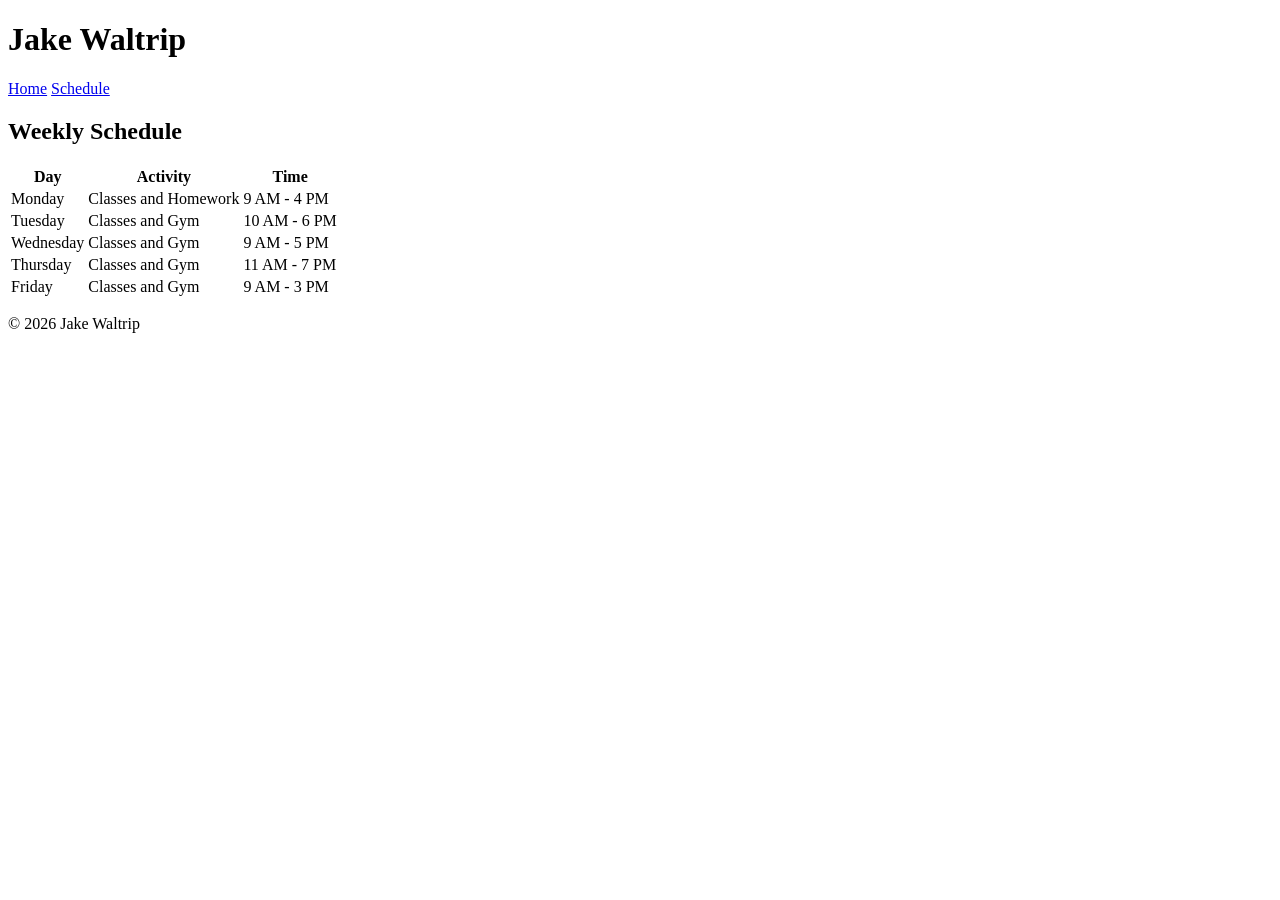
==== Schedule.html @ 630971fe "Add initial schedule HTML file" ====
<!DOCTYPE html>
<html lang="en">

<head>
<meta charset="UTF-8">
<title>Jake Waltrip Schedule</title>
<link rel="stylesheet" href="style/stylesheet.css">
</head>

<body>

<header>
<h1>Jake Waltrip</h1>

<nav>
<a href="index.html">Home</a>
<a href="schedule.html">Schedule</a>
</nav>
</header>

<main>

<div class="card">

<h2>Weekly Schedule</h2>

<table>

<tr>
<th>Day</th>
<th>Activity</th>
<th>Time</th>
</tr>

<tr>
<td>Monday</td>
<td>Classes and Homework</td>
<td>9 AM - 4 PM</td>
</tr>

<tr>
<td>Tuesday</td>
<td>Classes and Gym</td>
<td>10 AM - 6 PM</td>
</tr>

<tr>
<td>Wednesday</td>
<td>Classes and Gym</td>
<td>9 AM - 5 PM</td>
</tr>

<tr>
<td>Thursday</td>
<td>Classes and Gym</td>
<td>11 AM - 7 PM</td>
</tr>

<tr>
<td>Friday</td>
<td>Classes and Gym</td>
<td>9 AM - 3 PM</td>
</tr>

</table>

</div>

</main>

<footer>
<p>© 2026 Jake Waltrip</p>
</footer>

</body>
</html>
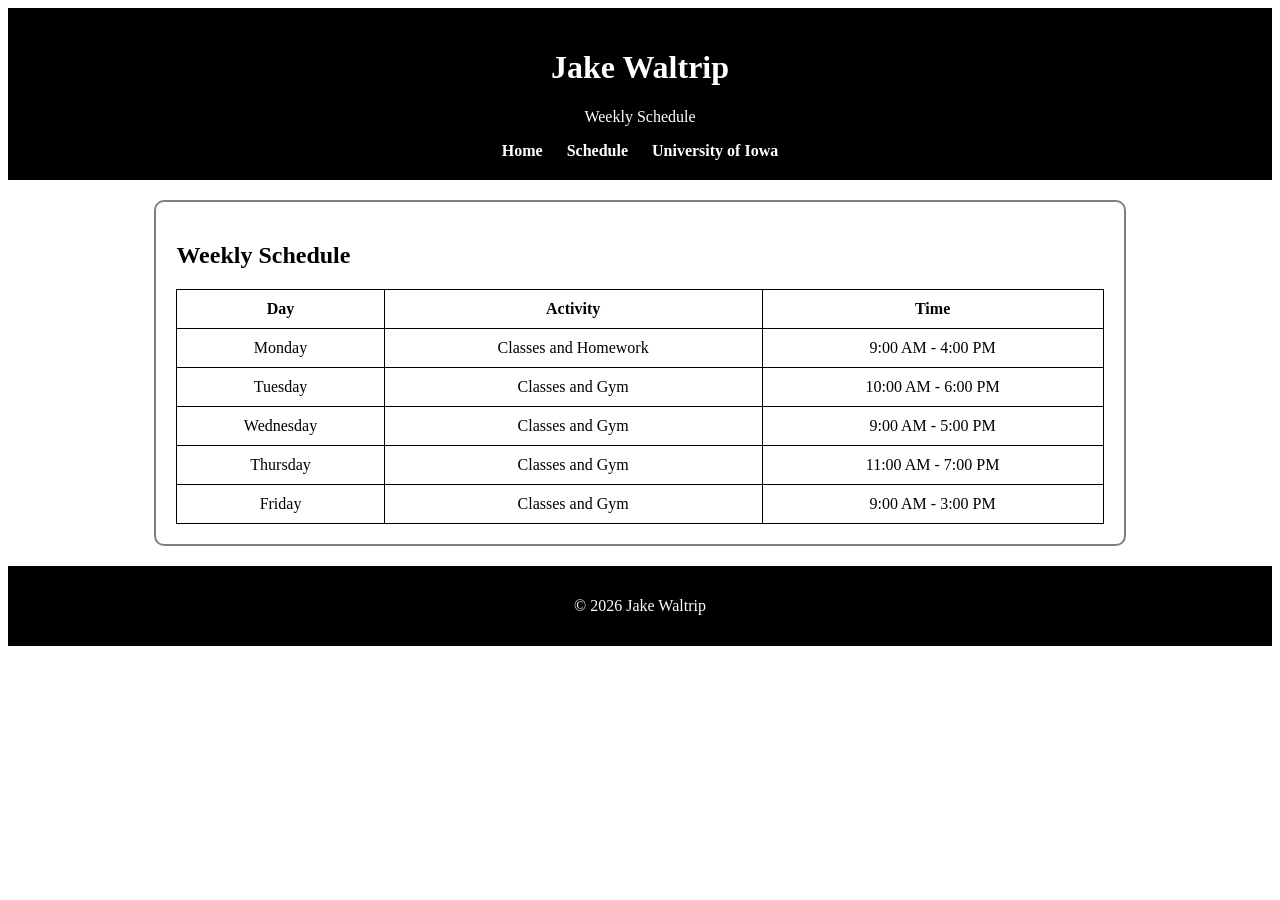
==== commit 344edcfb: "Refactor Schedule.html for improved structure" ====
--- a/Schedule.html
+++ b/Schedule.html
@@ -1,76 +1,64 @@
 <!DOCTYPE html>
 <html lang="en">
-
 <head>
-<meta charset="UTF-8">
-<title>Jake Waltrip Schedule</title>
-<link rel="stylesheet" href="style/stylesheet.css">
+  <meta charset="UTF-8">
+  <meta name="viewport" content="width=device-width, initial-scale=1.0">
+  <title>Jake Waltrip Schedule</title>
+  <link rel="stylesheet" href="style/stylesheet.css">
 </head>
-
 <body>
 
-<header>
-<h1>Jake Waltrip</h1>
+  <header>
+    <h1>Jake Waltrip</h1>
+    <p class="subtitle">Weekly Schedule</p>
+    <nav>
+      <a href="index.html">Home</a>
+      <a href="schedule.html">Schedule</a>
+      <a href="https://uiowa.edu" target="_blank">University of Iowa</a>
+    </nav>
+  </header>
 
-<nav>
-<a href="index.html">Home</a>
-<a href="schedule.html">Schedule</a>
-</nav>
-</header>
+  <main>
+    <section class="card">
+      <h2>Weekly Schedule</h2>
+      <table>
+        <tr>
+          <th>Day</th>
+          <th>Activity</th>
+          <th>Time</th>
+        </tr>
+        <tr>
+          <td>Monday</td>
+          <td>Classes and Homework</td>
+          <td>9:00 AM - 4:00 PM</td>
+        </tr>
+        <tr>
+          <td>Tuesday</td>
+          <td>Classes and Gym</td>
+          <td>10:00 AM - 6:00 PM</td>
+        </tr>
+        <tr>
+          <td>Wednesday</td>
+          <td>Classes and Gym</td>
+          <td>9:00 AM - 5:00 PM</td>
+        </tr>
+        <tr>
+          <td>Thursday</td>
+          <td>Classes and Gym</td>
+          <td>11:00 AM - 7:00 PM</td>
+        </tr>
+        <tr>
+          <td>Friday</td>
+          <td>Classes and Gym</td>
+          <td>9:00 AM - 3:00 PM</td>
+        </tr>
+      </table>
+    </section>
+  </main>
 
-<main>
-
-<div class="card">
-
-<h2>Weekly Schedule</h2>
-
-<table>
-
-<tr>
-<th>Day</th>
-<th>Activity</th>
-<th>Time</th>
-</tr>
-
-<tr>
-<td>Monday</td>
-<td>Classes and Homework</td>
-<td>9 AM - 4 PM</td>
-</tr>
-
-<tr>
-<td>Tuesday</td>
-<td>Classes and Gym</td>
-<td>10 AM - 6 PM</td>
-</tr>
-
-<tr>
-<td>Wednesday</td>
-<td>Classes and Gym</td>
-<td>9 AM - 5 PM</td>
-</tr>
-
-<tr>
-<td>Thursday</td>
-<td>Classes and Gym</td>
-<td>11 AM - 7 PM</td>
-</tr>
-
-<tr>
-<td>Friday</td>
-<td>Classes and Gym</td>
-<td>9 AM - 3 PM</td>
-</tr>
-
-</table>
-
-</div>
-
-</main>
-
-<footer>
-<p>© 2026 Jake Waltrip</p>
-</footer>
+  <footer>
+    <p>&copy; 2026 Jake Waltrip</p>
+  </footer>
 
 </body>
 </html>
--- a/style/stylesheet.css
+++ b/style/stylesheet.css
@@ -0,0 +1,60 @@
+style/stylesheet.css
+body{
+font-family: Arial, sans-serif;
+background-color:#e6e6e6;
+margin:0;
+padding:0;
+}
+
+header{
+background-color:black;
+color:white;
+text-align:center;
+padding:20px;
+}
+
+nav a{
+color:white;
+margin:10px;
+text-decoration:none;
+font-weight:bold;
+}
+
+main{
+width:80%;
+margin:auto;
+}
+
+.card{
+background:white;
+border:2px solid gray;
+margin:20px;
+padding:20px;
+border-radius:10px;
+}
+
+.profile-photo{
+width:300px;
+margin:10px;
+border:3px solid black;
+padding:5px;
+}
+
+table{
+width:100%;
+border-collapse:collapse;
+}
+
+th,td{
+border:1px solid black;
+padding:10px;
+text-align:center;
+}
+
+footer{
+text-align:center;
+background:black;
+color:white;
+padding:15px;
+margin-top:20px;
+}
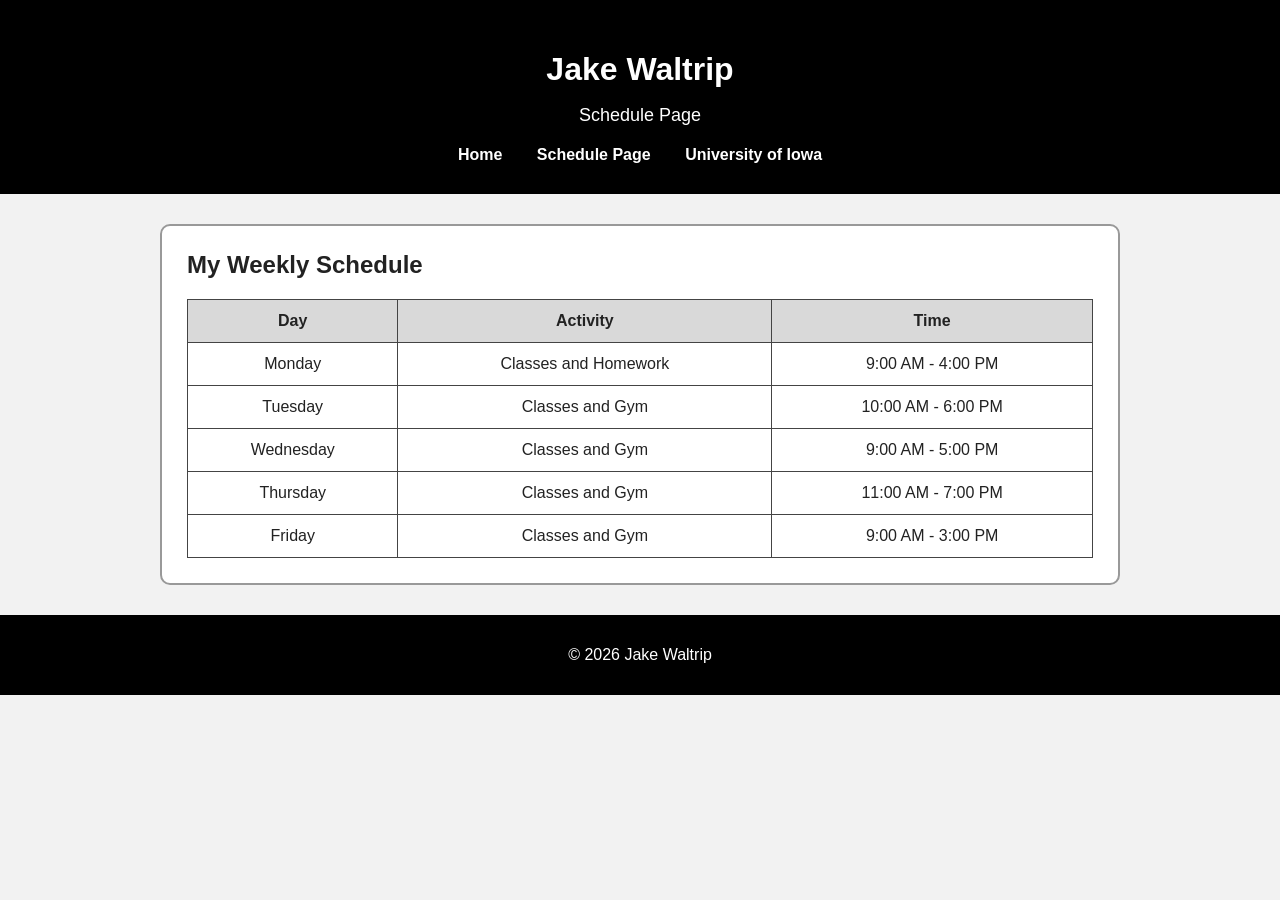
==== commit 13995f64: "Update schedule page titles and subtitles" ====
--- a/Schedule.html
+++ b/Schedule.html
@@ -3,24 +3,24 @@
 <head>
   <meta charset="UTF-8">
   <meta name="viewport" content="width=device-width, initial-scale=1.0">
-  <title>Jake Waltrip Schedule</title>
+  <title>Jake Waltrip | Schedule</title>
   <link rel="stylesheet" href="style/stylesheet.css">
 </head>
 <body>
 
   <header>
     <h1>Jake Waltrip</h1>
-    <p class="subtitle">Weekly Schedule</p>
+    <p class="subtitle">Schedule Page</p>
     <nav>
       <a href="index.html">Home</a>
-      <a href="schedule.html">Schedule</a>
+      <a href="schedule.html">Schedule Page</a>
       <a href="https://uiowa.edu" target="_blank">University of Iowa</a>
     </nav>
   </header>
 
   <main>
     <section class="card">
-      <h2>Weekly Schedule</h2>
+      <h2>My Weekly Schedule</h2>
       <table>
         <tr>
           <th>Day</th>
--- a/style/stylesheet.css
+++ b/style/stylesheet.css
@@ -1,60 +1,83 @@
-style/stylesheet.css
-body{
-font-family: Arial, sans-serif;
-background-color:#e6e6e6;
-margin:0;
-padding:0;
+body {
+  font-family: Arial, sans-serif;
+  background-color: #f2f2f2;
+  margin: 0;
+  color: #222;
 }
 
-header{
-background-color:black;
-color:white;
-text-align:center;
-padding:20px;
+header {
+  background-color: #000;
+  color: white;
+  text-align: center;
+  padding: 30px 20px;
 }
 
-nav a{
-color:white;
-margin:10px;
-text-decoration:none;
-font-weight:bold;
+.subtitle {
+  margin-top: -5px;
+  margin-bottom: 20px;
+  font-size: 18px;
 }
 
-main{
-width:80%;
-margin:auto;
+nav a {
+  color: white;
+  text-decoration: none;
+  margin: 0 15px;
+  font-weight: bold;
 }
 
-.card{
-background:white;
-border:2px solid gray;
-margin:20px;
-padding:20px;
-border-radius:10px;
+main {
+  width: 75%;
+  margin: 30px auto;
 }
 
-.profile-photo{
-width:300px;
-margin:10px;
-border:3px solid black;
-padding:5px;
+.card {
+  background-color: white;
+  border: 2px solid #999;
+  border-radius: 10px;
+  margin-bottom: 25px;
+  padding: 25px;
 }
 
-table{
-width:100%;
-border-collapse:collapse;
+h2 {
+  margin-top: 0;
 }
 
-th,td{
-border:1px solid black;
-padding:10px;
-text-align:center;
+.photo-row {
+  display: flex;
+  gap: 20px;
+  flex-wrap: wrap;
+  justify-content: center;
 }
 
-footer{
-text-align:center;
-background:black;
-color:white;
-padding:15px;
-margin-top:20px;
+.profile-photo {
+  width: 320px;
+  height: auto;
+  border: 3px solid #222;
+  border-radius: 8px;
+  padding: 5px;
+  background-color: white;
 }
+
+table {
+  width: 100%;
+  border-collapse: collapse;
+  margin-top: 10px;
+}
+
+th, td {
+  border: 1px solid #444;
+  padding: 12px;
+  text-align: center;
+}
+
+th {
+  background-color: #d9d9d9;
+}
+
+footer {
+  background-color: #000;
+  color: white;
+  text-align: center;
+  padding: 15px;
+  margin-top: 30px;
+}
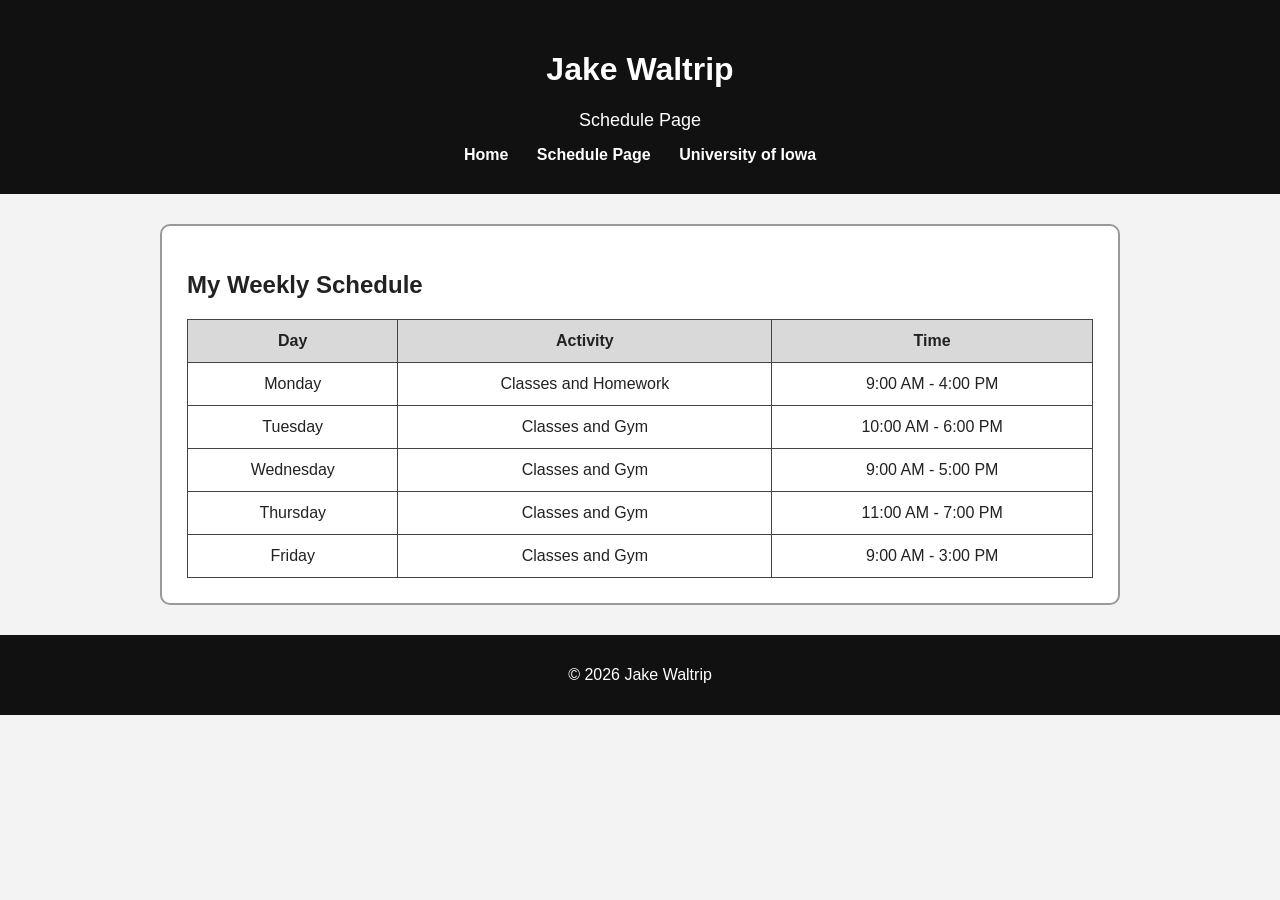
==== commit 556cc043: "Fix link to Schedule.html in navigation" ====
--- a/Schedule.html
+++ b/Schedule.html
@@ -13,7 +13,7 @@
     <p class="subtitle">Schedule Page</p>
     <nav>
       <a href="index.html">Home</a>
-      <a href="schedule.html">Schedule Page</a>
+      <a href="Schedule.html">Schedule Page</a>
       <a href="https://uiowa.edu" target="_blank">University of Iowa</a>
     </nav>
   </header>
--- a/style/stylesheet.css
+++ b/style/stylesheet.css
@@ -1,27 +1,28 @@
 body {
   font-family: Arial, sans-serif;
-  background-color: #f2f2f2;
+  background-color: #f3f3f3;
   margin: 0;
+  padding: 0;
   color: #222;
 }
 
 header {
-  background-color: #000;
+  background-color: #111;
   color: white;
   text-align: center;
   padding: 30px 20px;
 }
 
 .subtitle {
-  margin-top: -5px;
-  margin-bottom: 20px;
+  margin-top: 5px;
+  margin-bottom: 15px;
   font-size: 18px;
 }
 
 nav a {
   color: white;
   text-decoration: none;
-  margin: 0 15px;
+  margin: 0 12px;
   font-weight: bold;
 }
 
@@ -38,15 +39,11 @@
   padding: 25px;
 }
 
-h2 {
-  margin-top: 0;
-}
-
 .photo-row {
   display: flex;
+  justify-content: center;
   gap: 20px;
   flex-wrap: wrap;
-  justify-content: center;
 }
 
 .profile-photo {
@@ -75,7 +72,7 @@
 }
 
 footer {
-  background-color: #000;
+  background-color: #111;
   color: white;
   text-align: center;
   padding: 15px;
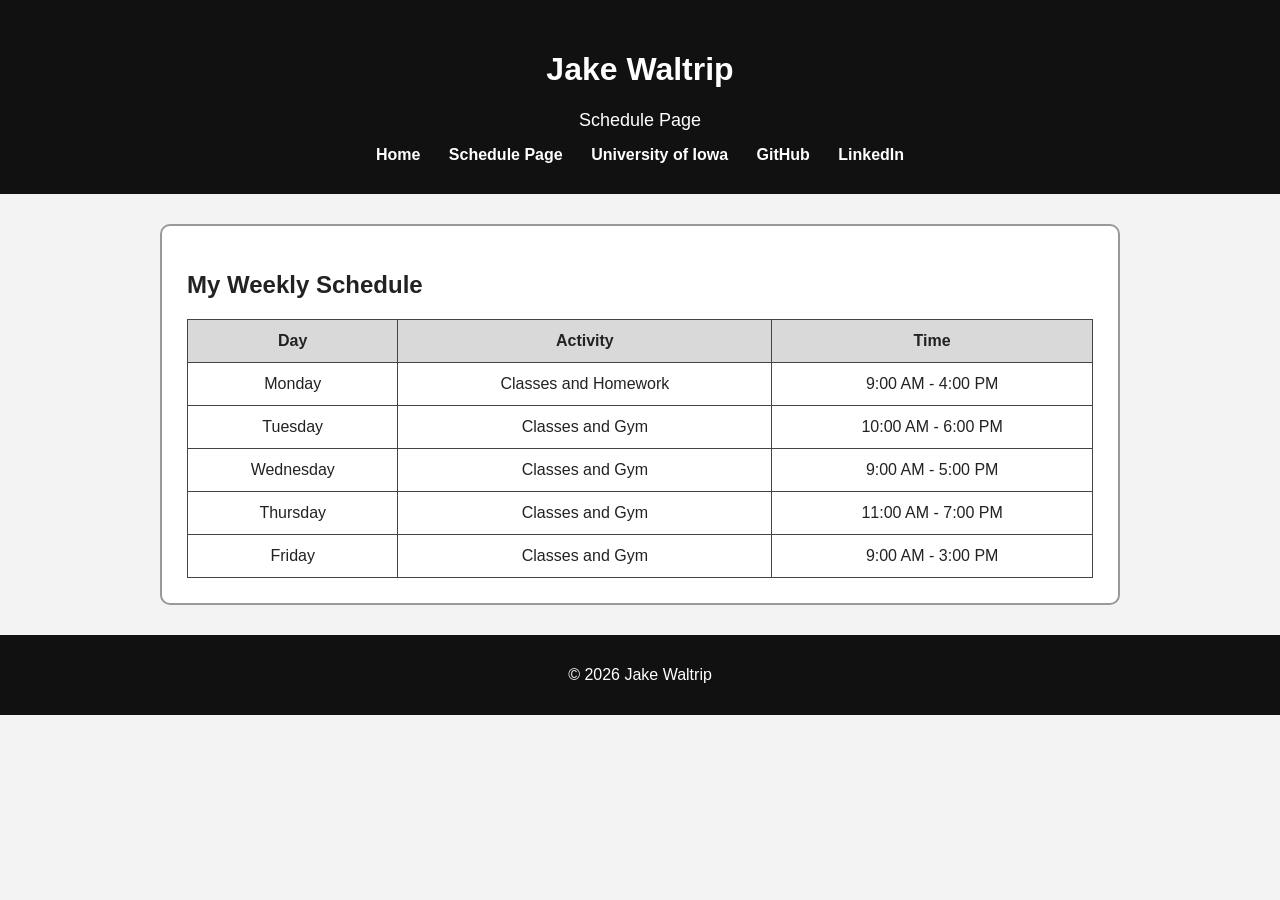
==== commit c29c903b: "Add GitHub and LinkedIn links to Schedule.html" ====
--- a/Schedule.html
+++ b/Schedule.html
@@ -15,6 +15,8 @@
       <a href="index.html">Home</a>
       <a href="Schedule.html">Schedule Page</a>
       <a href="https://uiowa.edu" target="_blank">University of Iowa</a>
+      <a href="https://github.com/jakewaltrip" target="_blank">GitHub</a>
+      <a href="https://www.linkedin.com/in/jake-waltrip-409888228" target="_blank">LinkedIn</a>
     </nav>
   </header>
 
